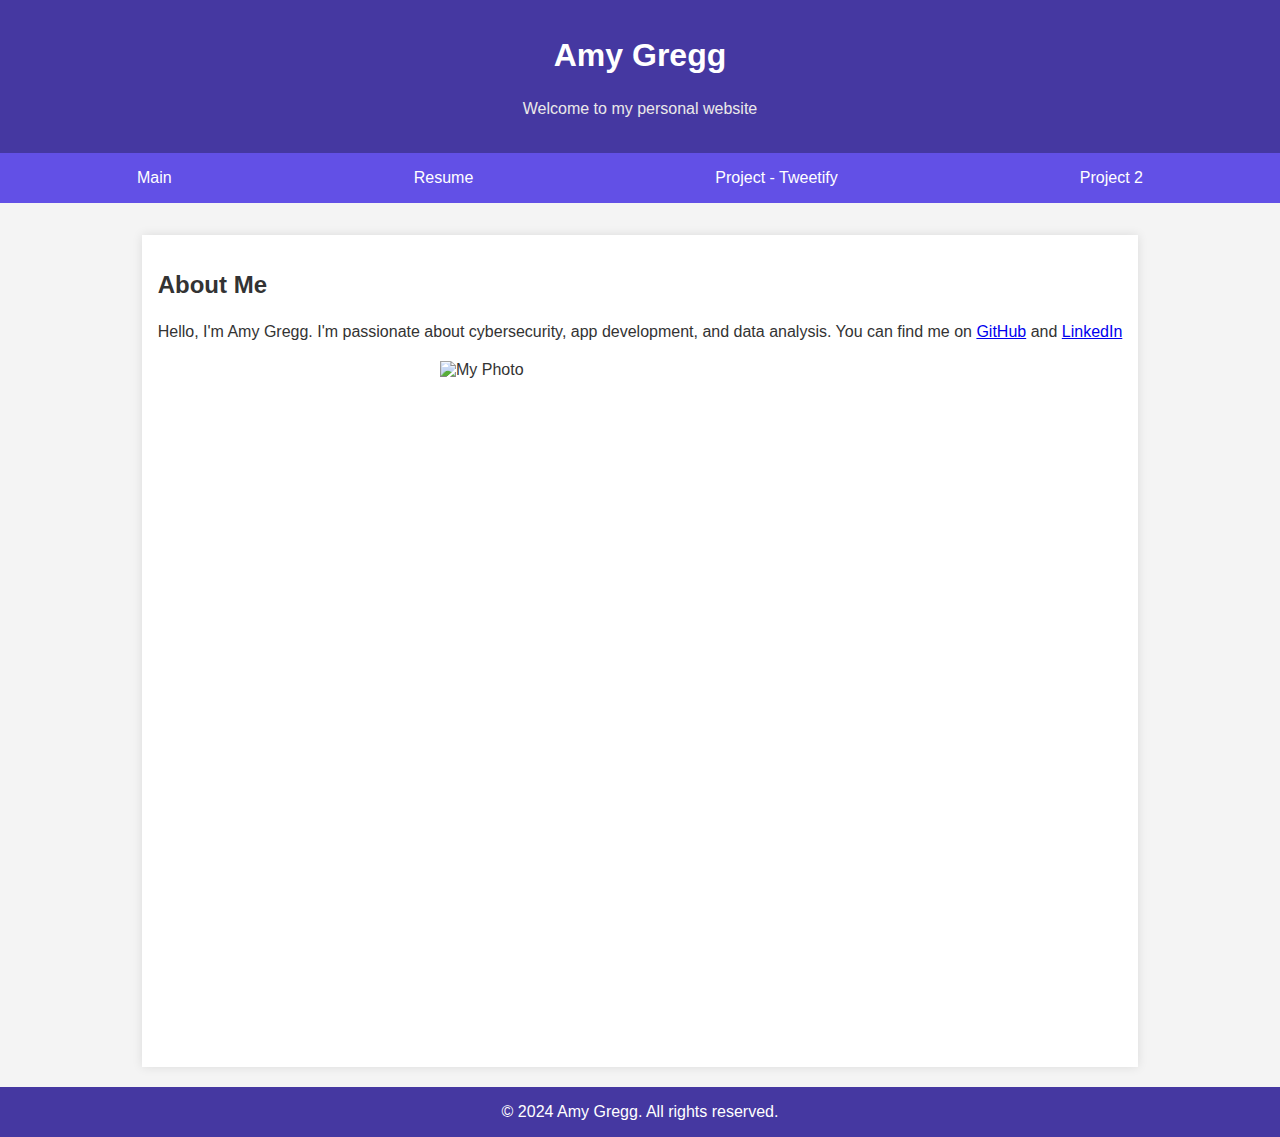
==== index.html @ eb593962 "Initial commit" ====
<!DOCTYPE html>
<html lang="en">

<head>
    <meta charset="UTF-8">
    <meta name="viewport" content="width=device-width, initial-scale=1.0">
    <title>Amy Gregg - Personal Website</title>
    <link rel="stylesheet" type="text/css" href="css/style.css">
    <style>
    </style>
</head>

<body>
    <header>
        <h1>Amy Gregg</h1>
        <p>Welcome to my personal website</p>
    </header>

    <nav>
        <a href="#main">Main</a>
        <a href="#resume">Resume</a>
        <a href="#project1">Project - Tweetify</a>
        <a href="#project2">Project 2</a>
        <!-- Add more project links as needed -->
    </nav>

    <main>
        <section id="main">
            <h2>About Me</h2>
            <p>
                Hello, I'm Amy Gregg. I'm passionate about cybersecurity, app development, and data analysis.
                You can find me on <a href="https://github.com/lameybelle" target="_blank">GitHub</a> and
                <a href="https://www.linkedin.com/in/amy-m-gregg" target="_blank">LinkedIn</a>
            </p>
            <img src="Images/myphoto.JPG" alt="My Photo" width="400" >
        </section>

        <section id="resume" style="display: none;">
            <h2>My Resume</h2>
            <h3>Skills</h3>
            <ul>
                <li>Programming: Python, JavaScript, C/C++/C#, Swift, HTML/CSS</li>
                <li>OS/Application Experience: Windows, Unix/Linux, MacOS, Excel, Unity, VSCode, XCode, Git</li>
                <li>Interests/Hobbies:Ballroom/Social Dancing, Sewing/Hand Crafts, Data Analysis, Creative Writing</li>
                <!-- Add more skills as needed -->
            </ul>

            <h3>Education</h3>
            <p>
                <strong>Undergraduate Degree</strong> - University of Oregon, Eugene, Oregon<br>
                <em>June 2025</em><br>
                B.S. in Computer Science<br>
                Minor in Spanish<br>
                3.6 GPA<br>
                President for Ballroom Dance Club (2022-2023)<br>
            </p>
            <p>
                <strong>International Exchange Program</strong> - Tecnológico de Monterrey, Querétaro, México<br>
                <em>Fall 2023</em><br>
                GEO Ambassador Scholarship Recipient<br>
            </p>

            <h3>Work Experience</h3>
            <p>
                <strong>Student Lead Technician</strong> - University of Oregon, Eugene, Oregon<br>
                <em>November 2022 - Present</em><br>
                Lead a team of 8 student technicians to collaborate on projects, train incoming student staff, write technical documentation, and continue all responsibilities as a normal Student Tech
            </p>
            <p>
                <strong>Student Technician</strong> - World Athletics Championships, Eugene, Oregon<br>
                <em>Summer 2022</em><br>
                Worked with a team of twenty technicians to assist competitors, media, and staff with technical problems both on-site and through a call center. We worked with individuals all over the globe to solve problems such as network problems, computer issues, and anything else they threw our way
            </p>
            <p>
                <strong>Student Technician</strong> - University of Oregon, Eugene, Oregon<br>
                <em>November 2021 - November 2022</em><br>
                Worked with a team of 8 other student workers to assist University of Oregon staff. I set up computers, assisted in monitor, network, laptop, dock and printer support, as well as assisted pro staff with their long term projects such as entire department computer replacement and electronic waste management trips. I used our ticketing system and call line to assist staff, and set up appointments in person when needed
            </p>

            <p>
                <strong>Resident Camp Counselor</strong> - Girl Scouts, Camp Alice-Pittenger, McCall, Idaho<br>
                <em>Summer 2021</em><br>
                Worked at a residential summer camp for girls with a team of 15 counselors, and worked with girls primarily aged  7-9. I lead girls through activities such as canoeing, fire safety, outdoor cooking, various arts and crafts, and more. I helped the girls stay on time as well as insisted with homesickness and minor injuries.
            </p>

            <!-- Add more work experiences as needed -->

    </section>

        <section id="project1" style="display: none;">
            <h2>Project - Tweetify</h2>
            <p>Visit the project website: <a href="https://lameybelle.github.io/Tweetify/" target="_blank">Tweetify</a></p>
            <p>
                <iframe src="tweetify.html" frameborder="0"></iframe>
            </p>
        </section>

        <section id="project2" style="display: none;">
            <h2>Project - Web Scaper</h2>
            <p>
                Details to be added
            </p>
        </section>
    </main>

    <footer>
        &copy; 2024 Amy Gregg. All rights reserved.
    </footer>

    <script>
        // JavaScript to handle navigation
        document.querySelectorAll('nav a').forEach(anchor => {
            anchor.addEventListener('click', function (e) {
                e.preventDefault();
                const targetSectionId = this.getAttribute('href').substring(1);
                showSection(targetSectionId);
            });
        });

        function showSection(sectionId) {
            document.querySelectorAll('section').forEach(section => {
                section.style.display = 'none';
            });

            document.getElementById(sectionId).style.display = 'block';
        }
    </script>
</body>

</html>
---- css/style.css ----
body {
    font-family: 'Arial', sans-serif;
    margin: 0;
    padding: 0;
    background-color: #f4f4f4;
    color: #333;
    display: flex;
    flex-direction: column;
}

header {
    background-color: #4538a1;
    color: rgb(235, 233, 233);
    text-align: center;
    padding: 1em;
}

img {
    display: block;
    margin: auto;
    max-width: 100%;
    height: auto;
}

nav {
    background-color: #6250e6;
    padding: 1em;
    display: flex;
    justify-content: space-around;
}

nav a {
    color: white;
    text-decoration: none;
}

nav a:hover {
    text-decoration: underline;
}

main {
    display: flex;
    flex-direction: column;
    align-items: center;
}

section {
    min-width: 800px;
    min-height: 800px;
    margin: 2em;
    padding: 1em;
    background-color: white;
    box-shadow: 0 0 10px rgba(0, 0, 0, 0.1);
    margin-bottom: 20px;
}

h1 {
    color: #ffffff;
}

h3 {
    color: #978ee1;
}

iframe {
    min-width: 700px;
    min-height: 700px; /* Adjust the height as needed */
    background-color: #f4f4f4;
    align-items: center;
}

p {
    line-height: 1.6;
}

footer {
    text-align: center;
    padding: 1em;
    background-color: #4538a1;
    color: white;
}

#resume {
    max-width: 800px;
    margin: 2em auto;
    padding: 1em;
    background-color: white;
    box-shadow: 0 0 10px rgba(0, 0, 0, 0.1);
}

#resume h2,
#resume h3,
#resume p,
#resume ul {
    margin-bottom: 1em;
}

#resume h3 {
    border-bottom: 2px solid #333;
    padding-bottom: 0.25em;
}

#resume ul {
    list-style: none;
    padding: 0;
}

#resume ul li {
    margin-bottom: 2em;
}
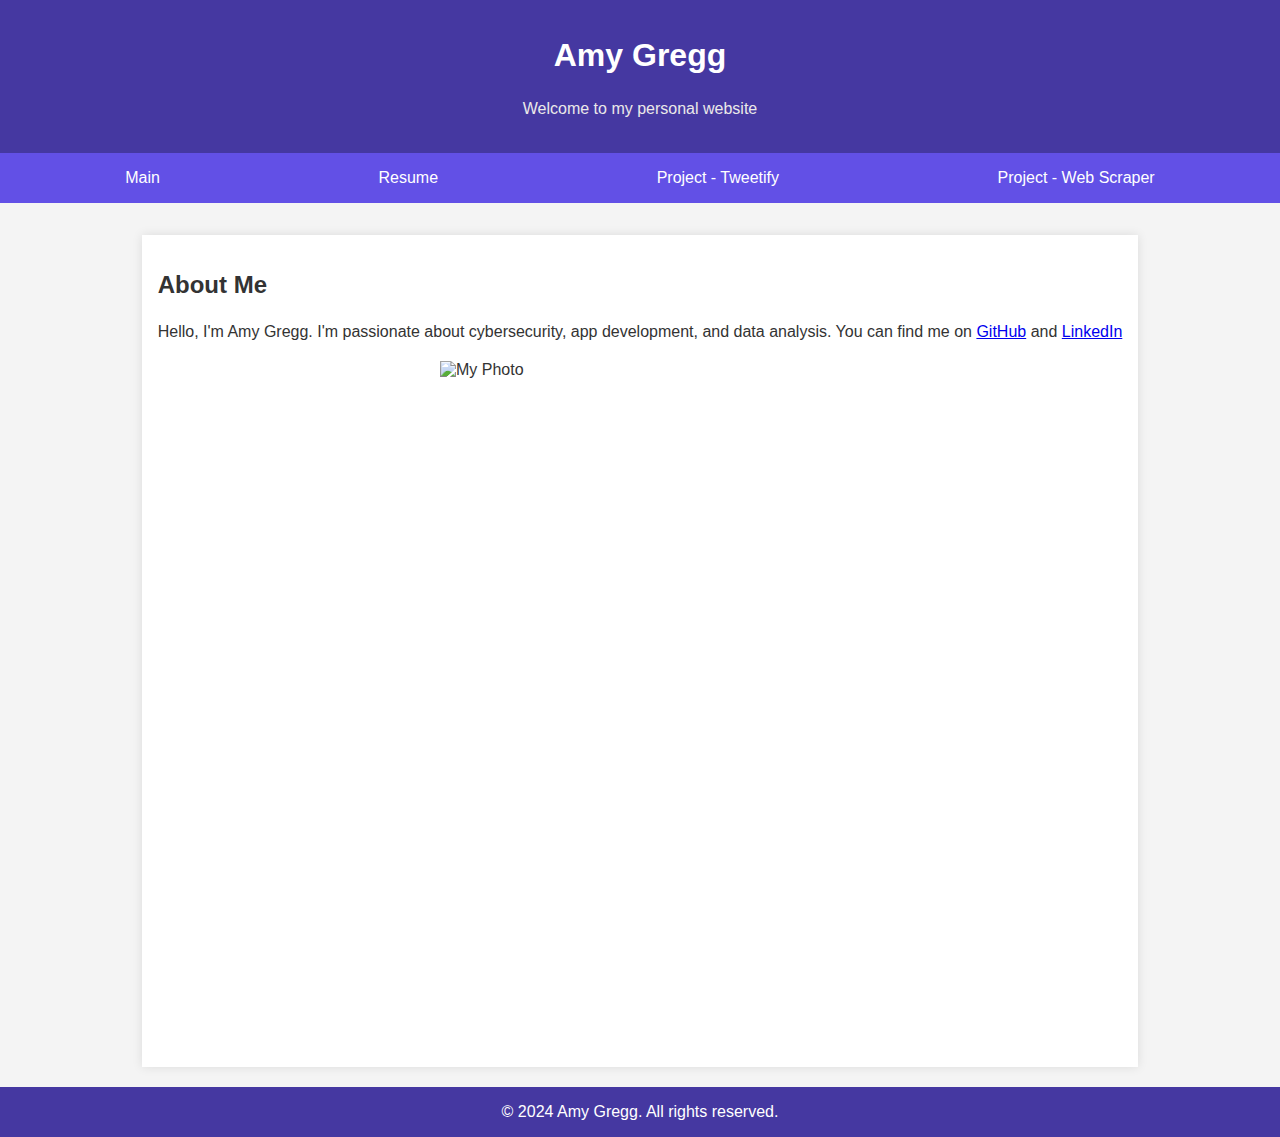
==== commit 684e7256: "Update index.html" ====
--- a/index.html
+++ b/index.html
@@ -20,7 +20,7 @@
         <a href="#main">Main</a>
         <a href="#resume">Resume</a>
         <a href="#project1">Project - Tweetify</a>
-        <a href="#project2">Project 2</a>
+        <a href="#project2">Project - Web Scraper</a>
         <!-- Add more project links as needed -->
     </nav>
 
@@ -96,7 +96,7 @@
         </section>
 
         <section id="project2" style="display: none;">
-            <h2>Project - Web Scaper</h2>
+            <h2>Project - Web Scraper</h2>
             <p>
                 Details to be added
             </p>
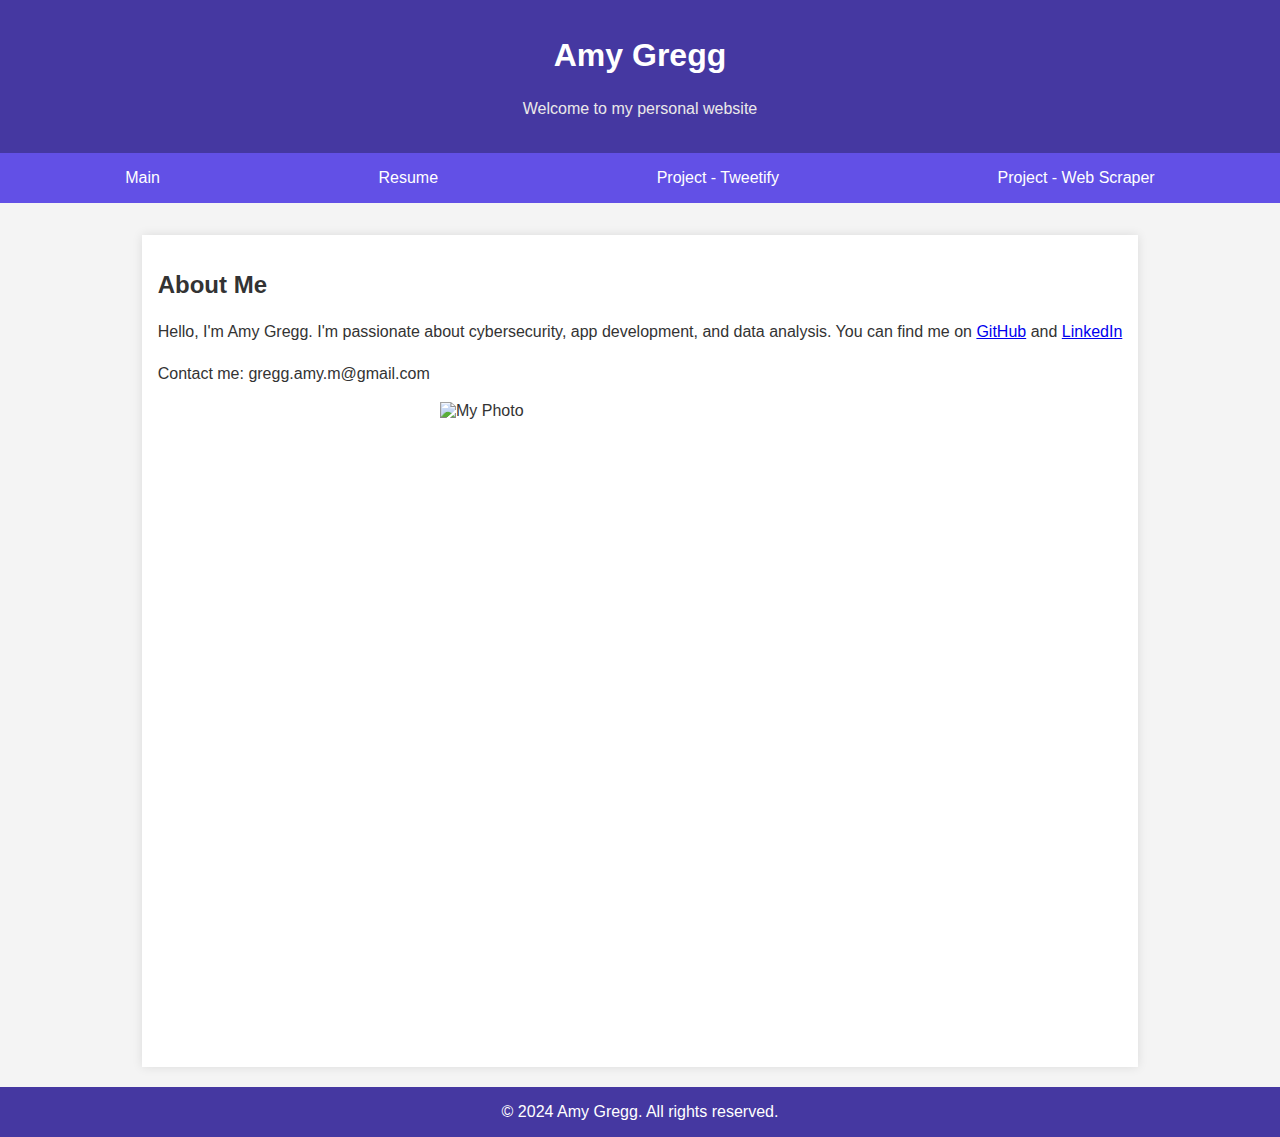
==== commit bdbe992d: "Update index.html" ====
--- a/index.html
+++ b/index.html
@@ -31,6 +31,9 @@
                 Hello, I'm Amy Gregg. I'm passionate about cybersecurity, app development, and data analysis.
                 You can find me on <a href="https://github.com/lameybelle" target="_blank">GitHub</a> and
                 <a href="https://www.linkedin.com/in/amy-m-gregg" target="_blank">LinkedIn</a>
+            </p>
+            <p>
+                Contact me: gregg.amy.m@gmail.com
             </p>
             <img src="Images/myphoto.JPG" alt="My Photo" width="400" >
         </section>
